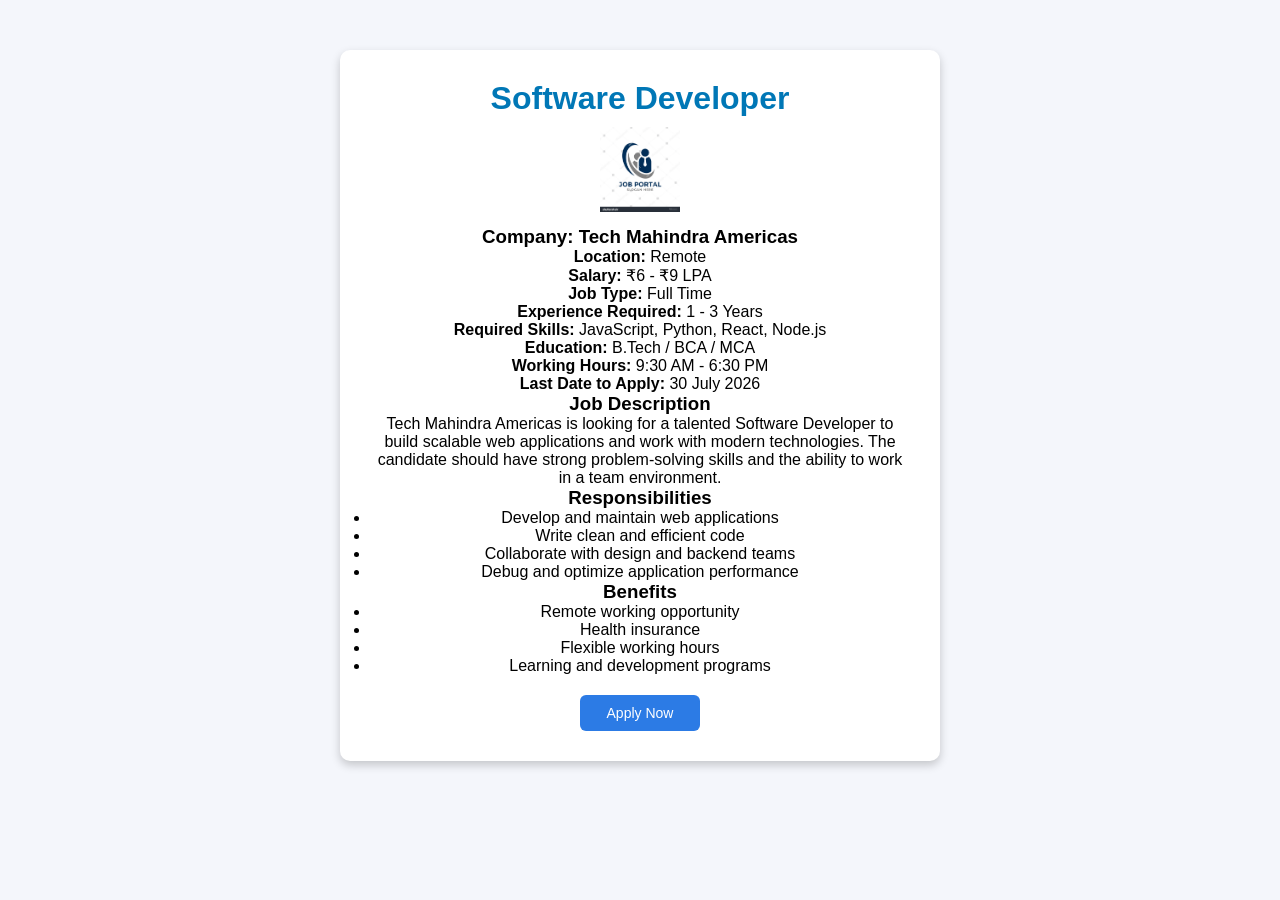
==== pages/codeworks.html @ 78a2090c "Added project" ====
<!DOCTYPE html>
<html>
<head>
<title>CodeWorks</title>
<link rel="stylesheet" href="./../css/style.css">
</head>

<body>

<div class="job-details">

<h1>Software Developer</h1>

<img src="./../images/job portal.png" class="logo">

<h3>Company: Tech Mahindra Americas</h3>

<p><b>Location:</b> Remote</p>

<p><b>Salary:</b> ₹6 - ₹9 LPA</p>

<p><b>Job Type:</b> Full Time</p>

<p><b>Experience Required:</b> 1 - 3 Years</p>

<p><b>Required Skills:</b> JavaScript, Python, React, Node.js</p>

<p><b>Education:</b> B.Tech / BCA / MCA</p>

<p><b>Working Hours:</b> 9:30 AM - 6:30 PM</p>

<p><b>Last Date to Apply:</b> 30 July 2026</p>

<h3>Job Description</h3>

<p>
Tech Mahindra Americas is looking for a talented Software Developer to
build scalable web applications and work with modern technologies.
The candidate should have strong problem-solving skills and the ability
to work in a team environment.
</p>

<h3>Responsibilities</h3>

<ul>
<li>Develop and maintain web applications</li>
<li>Write clean and efficient code</li>
<li>Collaborate with design and backend teams</li>
<li>Debug and optimize application performance</li>
</ul>

<h3>Benefits</h3>

<ul>
<li>Remote working opportunity</li>
<li>Health insurance</li>
<li>Flexible working hours</li>
<li>Learning and development programs</li>
</ul>

<button>Apply Now</button>

</div>

</body>
</html>
---- css/style.css ----
.navbar{
background:#2c3e50;
color:white;
padding:12px;
display:flex;
align-items:center;
}

@media  screen and (max-width:600px) {
  .navbar{
    flex-direction: column;
    text-align: center;
  }
}

.nav-logo {
  width: 60px;
  height: 60px;
  border-radius: 50%;
  object-fit: cover;
  border: 3px solid #b1ceec;
  
}
.nav-name {
  font-size: 28px;
  font-weight: 700;
  color: white;
 margin-left: 12px;
 margin-right: 40px;
}



.menu {
  display: flex;
  flex-direction: row;
  align-items: center;
  gap: 25px;
  margin-left: auto;
  
}

.menu a {
  text-decoration: none;
  font-size: 20px;
  font-weight: 500;
  color: white
 
}

.menu a:hover {
  color: yellow
}


/* Toggle Button */

.toggle-btn{
background:#2f7de1 !important;
color:white;
border:none;
width:28px !important;
height:28px !important;
display:flex !important;
align-items:center;
justify-content:center;
border-radius:4px;
font-size:14px;
cursor:pointer;
margin-left:10px;
padding:0 !important;
}

.toggle-btn:hover{
background:#1a5fd0 !important;
}

.active {
  background-color: #f1c40f;
  color: black !important;
  padding: 6px 10px;
  border-radius: 5px;
}

.nav-clock {
  display: flex;
  flex-direction: column;
  justify-content: center;
  margin-left: 14px;
  font-size: 13px;
  font-weight: 600;
  color:white;
  line-height: 1.3;
  white-space: nowrap;
}

#dateSpan {
  font-size: 13px;
}

#timeSpan {
  font-size: 14px;
  font-weight: 700;
  color:white;
}


  /* dark mode */

  body.dark {
      background: #121212;
      color: white;
  }

  body.dark .navbar {
      background: #1e1e1e;
  }

  body.dark .card {
      background: #2b2b2b;
      color: white;
  }

  body.dark input {
      background: #333;
      color: white;
      border: 1px solid #555;
  }





*{
margin:0;
padding:0;
box-sizing:border-box;
font-family:Arial, Helvetica, sans-serif;
}
.container{
width:100%;
}

.navbar-container{
width:100%;
height:80px;
background:linear-gradient(135deg,#0077b6,#0096c7,#00b4d8);
display:flex;
justify-content:space-between;
align-items:center;
padding:0 20px;
box-shadow:0 4px 15px rgba(80, 72, 72, 0.2);
position:sticky;
top:0;
z-index:1000;
}
img{
width:100px;
height:auto;
margin-bottom:10px;
}
.logo-section{
display:flex;
align-items:center;
gap:12px;
}
.logo-section img{
width:55px;
height:55px;
border-radius:50%;
border:2px solid white;
}
.logo-section h1{
color:white;
font-size:28px;
letter-spacing:1px;
}
.nav-links{
display:flex;
align-items:center;
gap:25px;
}
.nav-links a{
color:white;
text-decoration:none;
font-size:18px;
font-weight:500;
position:relative;
padding:5px 0;
transition:0.3s;
}
.nav-links a::after{
content:"";
position:absolute;
left:0;
bottom:-5px;
width:0%;
height:2px;
background:white;
transition:0.3s;
}
.nav-links a:hover::after{
width:100%;
}
.nav-links a:hover{
transform:scale(1.05);
}
@media(max-width:900px){
.navbar-container{
flex-direction:column;
height:auto;
padding:20px;
}
.nav-links{
flex-wrap:wrap;
justify-content:center;
}

}
body{
font-family:Arial;
background:#f5f5f5;
}
body{
font-family: Arial;
background:#f4f6fb;
}

.title{
text-align:center;
margin-top:20px;
}

.job-container{
display:flex;
justify-content:center;
gap:20px;
flex-wrap:wrap;
margin-top:0px;
text-align: center;
}
.job-card p{
text-align:center;
font-size:14px;
margin:5px 0;
}

.job-card{
background:white;
padding:20px;
width:220px;
border-radius:10px;
box-shadow:0 4px 10px rgba(0,0,0,0.1);
text-align:center;
transition:0.3s;
}

.job-card:hover{
transform:scale(1.05);
}

.job-card h3{
color:#1e3a8a;
font-size: 18px;
}
.job-card{
background:white;
padding:20px;
border-radius:10px;
box-shadow:0 4px 10px rgba(0,0,0,0.1);
transition:0.3s;
}

.job-card:hover{
transform:translateY(-5px);
box-shadow:0 8px 20px rgba(0,0,0,0.2);
}
button{
background:#2563eb;
color:white;
border:none;
padding:10px;
border-radius:5px;
cursor:pointer;
}

button:hover{
background:#1e40af;
}
.job-details{
width:600px;
margin:50px auto;
background:white;
padding:30px;
border-radius:10px;
box-shadow:0 4px 10px rgba(0,0,0,0.2);
text-align: center;
}

.job-details h1{
color:#0077b6;
}
.center-text{
text-align:center;
}

.job-details{
text-align:center;
}

.job-details h3,
.job-details p{
text-align:center;
}

.logo{
width:80px;
margin:10px 0;
}

button{
margin-top:20px;
padding:6px 14px;
background:#0077b6;
color:white;
border:none;
border-radius:5px;
cursor:pointer;
font-size:14px;
width:120px;
}

/* Apply button */

.apply-section{
text-align:center;
margin-top:40px;
margin-bottom:80px;
}

.apply-btn{
background:#2f6fd6;
}



.apply-btn:hover{
background:#1a5fd0;
transform:scale(1.05);
}
button:hover{
background:#023e8a;
}
button{
background:#2c7be5;
color:white;
padding:10px 18px;
border:none;
border-radius:6px;
cursor:pointer;
transition:0.3s;
}

button:hover{
background:#1a5fd0;
transform:scale(1.05);
}

footer {
    background-color: #0C2B4E;
    color: white;
     width: 100%;
     margin-top: 60px;
}

.footer-container {
    width: 95%;
    display: flex;
    justify-content: space-around;
    align-items: flex-start;
    flex-wrap: wrap;
    text-align: left;
    padding: 20px;
    
}

.footer-heading{
  font-size: 24px;
  font-weight: bold;
  color: white;
  margin-bottom: 15px;
 
}

.footer-box {
    width: 20%;
    
    padding-right:0%;
    padding-left: 15px;
}


.footer-box h3 {
    margin-bottom: 10px;
}


.footer-box ul {
    list-style: none;
    padding: 0;
}

.footer-box ul li {
    margin: 6px 0;
}


.footer-box a {
    color: white;
    text-decoration: none;
}

.footer-box a:hover {
    text-decoration: underline;
}

.quick-links {
    display: flex;
    align-items: center;
    gap: 8px;
    font-size: 18px;
    color: white;
}

.quick-links img {
    width: 30px;
    height: 30px;
    border-radius: 50%;
    border: 1px solid white;
    object-fit: cover;
    margin-top: 5px;
}

.footer-icon {
    width: 30px;
    height: 28px;
    margin-right: 10px;
    border-radius: 30%;
    border: 1px solid white;


}
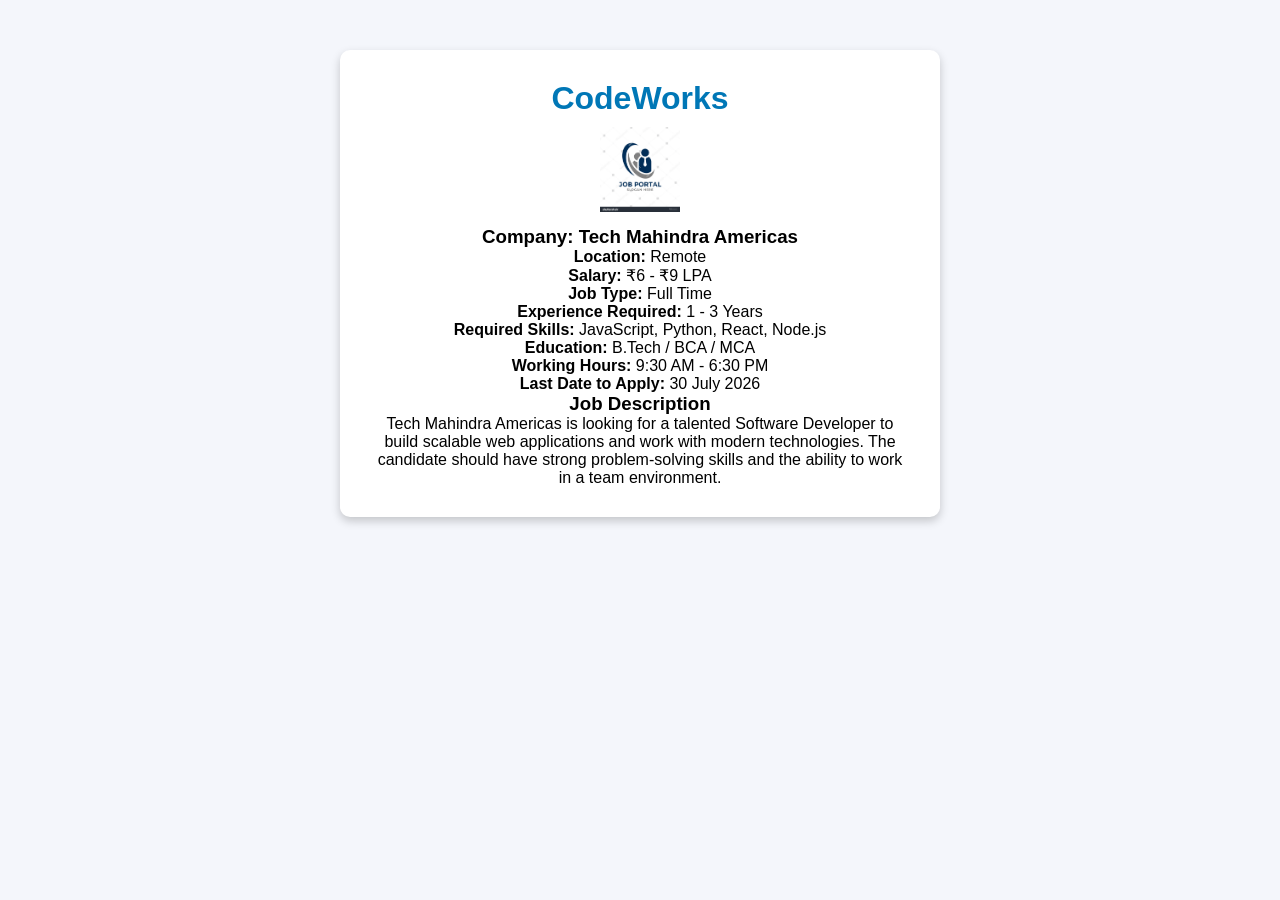
==== commit 86d8eca3: "Added project" ====
--- a/pages/codeworks.html
+++ b/pages/codeworks.html
@@ -9,7 +9,7 @@
 
 <div class="job-details">
 
-<h1>Software Developer</h1>
+<h1>CodeWorks</h1>
 
 <img src="./../images/job portal.png" class="logo">
 
@@ -40,25 +40,7 @@
 to work in a team environment.
 </p>
 
-<h3>Responsibilities</h3>
 
-<ul>
-<li>Develop and maintain web applications</li>
-<li>Write clean and efficient code</li>
-<li>Collaborate with design and backend teams</li>
-<li>Debug and optimize application performance</li>
-</ul>
-
-<h3>Benefits</h3>
-
-<ul>
-<li>Remote working opportunity</li>
-<li>Health insurance</li>
-<li>Flexible working hours</li>
-<li>Learning and development programs</li>
-</ul>
-
-<button>Apply Now</button>
 
 </div>
 
